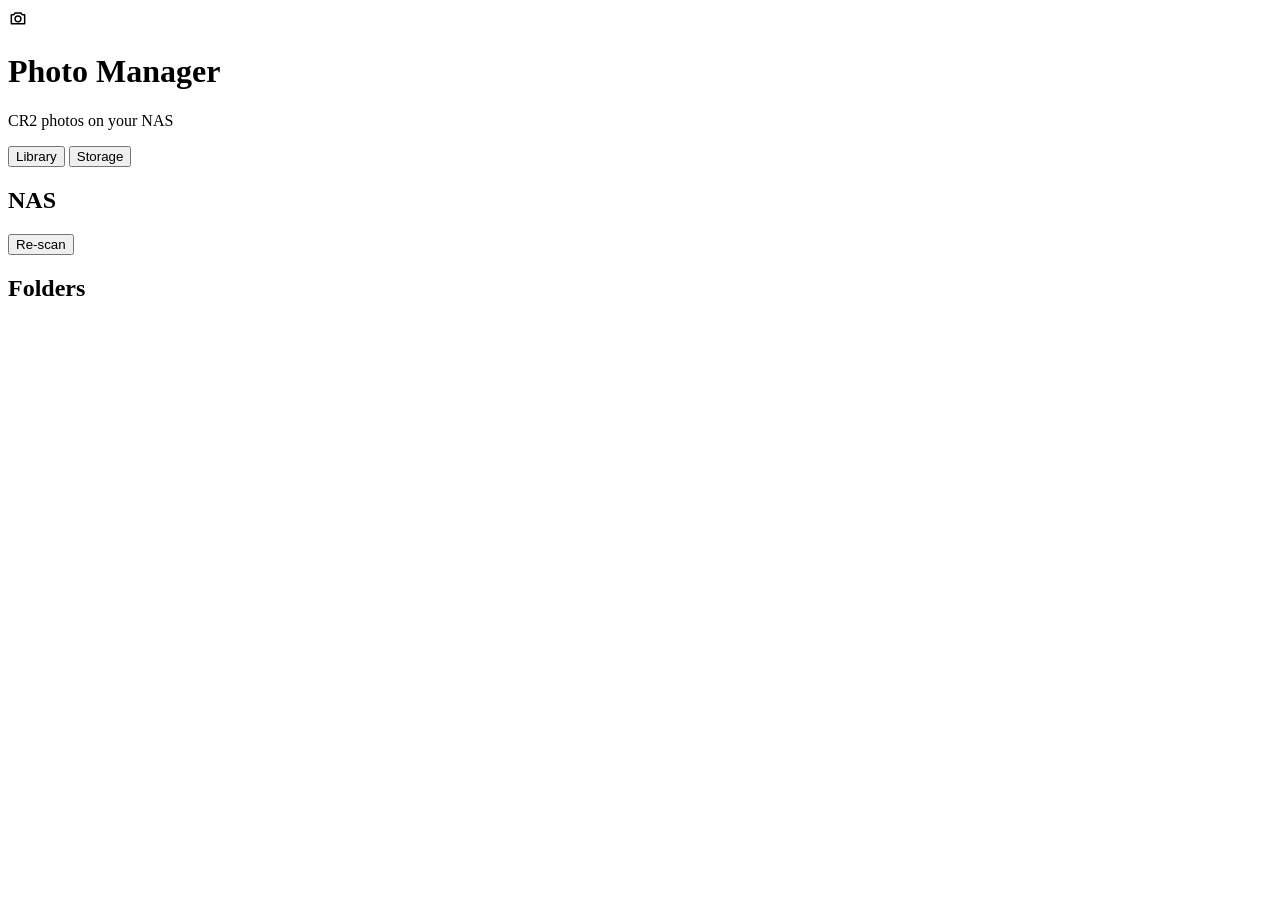
==== photo_manager/rootfs/app/photomanager/static/index.html @ 2aedbf71 "Photo Manager 0.1.0: read-only CR2 scan with NAS auto-detection and folder picker New add-on in this" ====
<!doctype html>
<html lang="en-GB">
<head>
<meta charset="utf-8">
<meta name="viewport" content="width=device-width, initial-scale=1">
<title>Photo Manager</title>
<link rel="stylesheet" href="static/app.css">
</head>
<body>
<header class="top">
  <div class="brand">
    <span class="logo" aria-hidden="true">
      <svg viewBox="0 0 24 24" width="20" height="20" fill="none" stroke="currentColor" stroke-width="1.8" stroke-linecap="round" stroke-linejoin="round"><path d="M4 8h3l1.5-2h7L17 8h3v11H4z"/><circle cx="12" cy="13" r="3.5"/></svg>
    </span>
    <div><h1>Photo Manager</h1><p class="sub">CR2 photos on your NAS</p></div>
  </div>
  <div class="pills" id="pills"></div>
</header>

<nav class="tabs" role="tablist">
  <button data-tab="library" class="on">Library</button>
  <button data-tab="storage">Storage</button>
</nav>

<main>
  <div id="banner" class="banner" hidden></div>

  <!-- Library -->
  <section id="tab-library" class="tab on">
    <div class="card" id="scan-card"></div>
    <div id="report"></div>
  </section>

  <!-- Storage -->
  <section id="tab-storage" class="tab">
    <div class="toolbar"><h2>NAS</h2><button id="nas-rescan" class="ghost">Re-scan</button></div>
    <div id="nas"></div>
    <div class="toolbar"><h2>Folders</h2></div>
    <div id="folders"></div>
  </section>
</main>

<div id="picker" class="overlay" hidden>
  <div class="sheet" role="dialog" aria-modal="true" aria-labelledby="picker-title">
    <div class="sheet-head"><h2 id="picker-title">Choose a folder</h2><button id="picker-x" class="ghost" aria-label="Close">✕</button></div>
    <nav id="crumbs" class="crumbs"></nav>
    <div id="picker-list" class="picker-list"></div>
    <div id="picker-info" class="note"></div>
    <div id="picker-new" class="row newname" hidden>
      <input id="picker-newname" placeholder="Or type a new folder name to use here" autocomplete="off" maxlength="80">
    </div>
    <div class="row end"><button id="picker-cancel" class="ghost">Cancel</button><button id="picker-ok" class="primary">Use this folder</button></div>
  </div>
</div>

<div id="toast" class="toast" hidden></div>
<script src="static/app.js"></script>
</body>
</html>
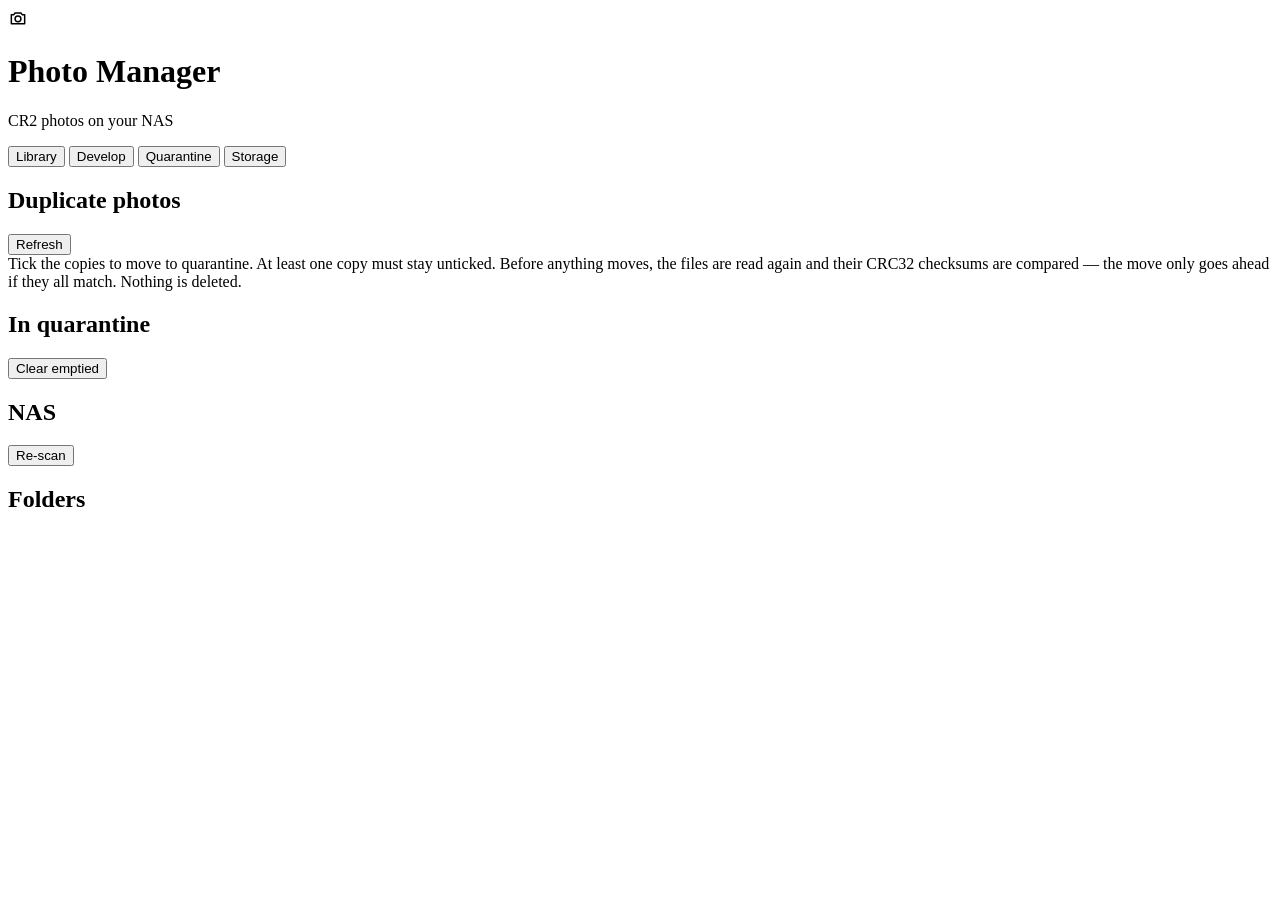
==== commit 4a37c939: "Photo Manager 0.2.0: darktable developing (off by default), folder scope, skip-if-JPEG, checksum-ver" ====
--- a/photo_manager/rootfs/app/photomanager/static/index.html
+++ b/photo_manager/rootfs/app/photomanager/static/index.html
@@ -19,6 +19,8 @@
 
 <nav class="tabs" role="tablist">
   <button data-tab="library" class="on">Library</button>
+  <button data-tab="develop">Develop</button>
+  <button data-tab="quarantine">Quarantine</button>
   <button data-tab="storage">Storage</button>
 </nav>
 
@@ -29,6 +31,18 @@
   <section id="tab-library" class="tab on">
     <div class="card" id="scan-card"></div>
     <div id="report"></div>
+  </section>
+
+  <!-- Develop -->
+  <section id="tab-develop" class="tab"><div id="develop"><div class="empty"><span class="spinner"></span></div></div></section>
+
+  <!-- Quarantine -->
+  <section id="tab-quarantine" class="tab">
+    <div class="toolbar"><h2>Duplicate photos</h2><button id="dups-reload" class="ghost">Refresh</button></div>
+    <p class="hint" style="margin-top:0">Tick the copies to move to quarantine. At least one copy must stay unticked. Before anything moves, the files are read again and their CRC32 checksums are compared — the move only goes ahead if they all match. Nothing is deleted.</p>
+    <div id="dups"></div>
+    <div class="toolbar" style="margin-top:20px"><h2>In quarantine</h2><button id="q-forget" class="ghost">Clear emptied</button></div>
+    <div id="qlist"></div>
   </section>
 
   <!-- Storage -->
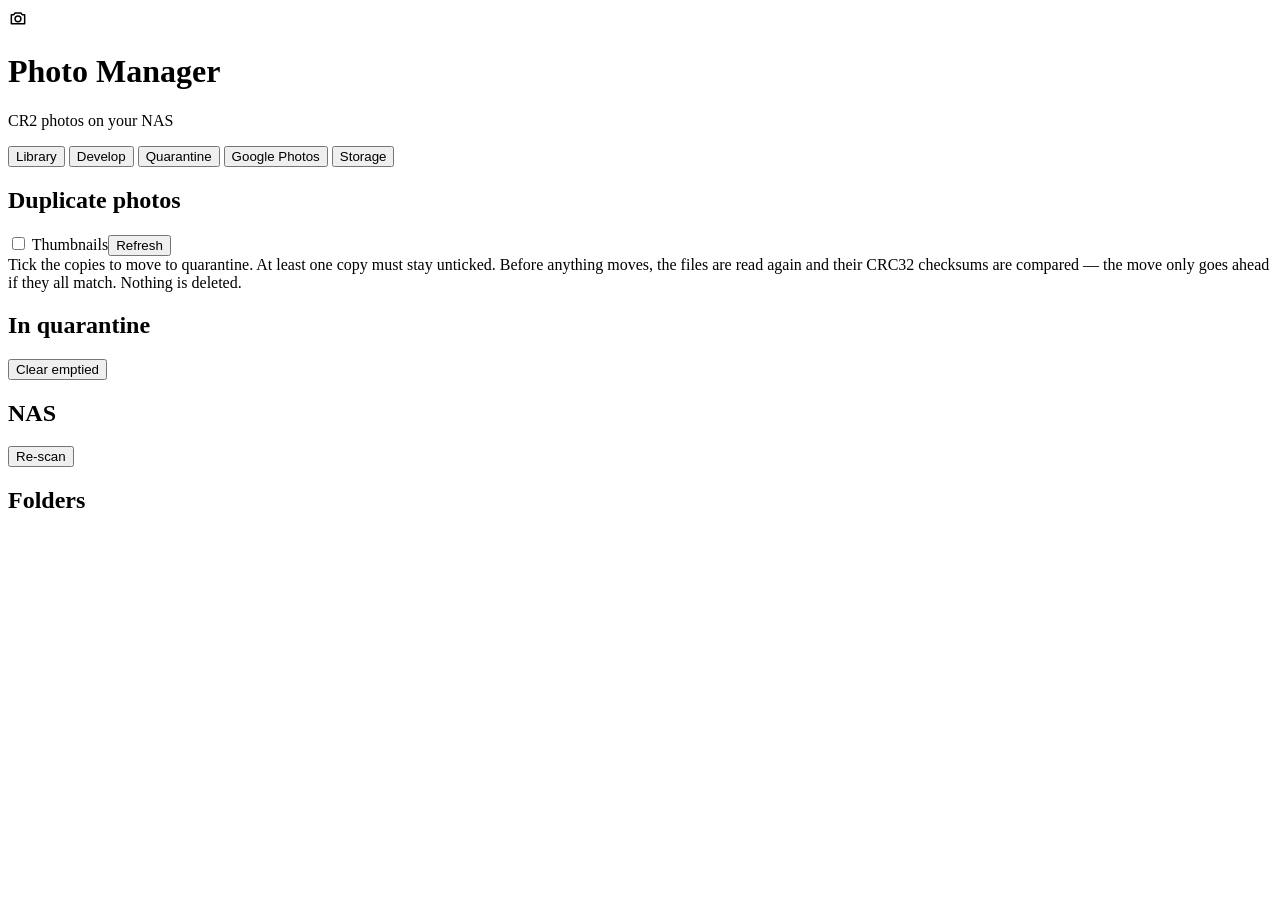
==== commit 9e4ff7a3: "Photo Manager 0.3.0: quarantine thumbnails, Google Photos upload, manual develop without the auto sw" ====
--- a/photo_manager/rootfs/app/photomanager/static/index.html
+++ b/photo_manager/rootfs/app/photomanager/static/index.html
@@ -21,6 +21,7 @@
   <button data-tab="library" class="on">Library</button>
   <button data-tab="develop">Develop</button>
   <button data-tab="quarantine">Quarantine</button>
+  <button data-tab="google">Google Photos</button>
   <button data-tab="storage">Storage</button>
 </nav>
 
@@ -38,12 +39,15 @@
 
   <!-- Quarantine -->
   <section id="tab-quarantine" class="tab">
-    <div class="toolbar"><h2>Duplicate photos</h2><button id="dups-reload" class="ghost">Refresh</button></div>
+    <div class="toolbar"><h2>Duplicate photos</h2><div class="row"><label class="inline"><input type="checkbox" id="show-thumbs"> Thumbnails</label><button id="dups-reload" class="ghost">Refresh</button></div></div>
     <p class="hint" style="margin-top:0">Tick the copies to move to quarantine. At least one copy must stay unticked. Before anything moves, the files are read again and their CRC32 checksums are compared — the move only goes ahead if they all match. Nothing is deleted.</p>
     <div id="dups"></div>
     <div class="toolbar" style="margin-top:20px"><h2>In quarantine</h2><button id="q-forget" class="ghost">Clear emptied</button></div>
     <div id="qlist"></div>
   </section>
+
+  <!-- Google Photos -->
+  <section id="tab-google" class="tab"><div id="google"><div class="empty"><span class="spinner"></span></div></div></section>
 
   <!-- Storage -->
   <section id="tab-storage" class="tab">
@@ -67,6 +71,7 @@
   </div>
 </div>
 
+<div id="lightbox" class="overlay" hidden><img id="lightbox-img" alt=""></div>
 <div id="toast" class="toast" hidden></div>
 <script src="static/app.js"></script>
 </body>
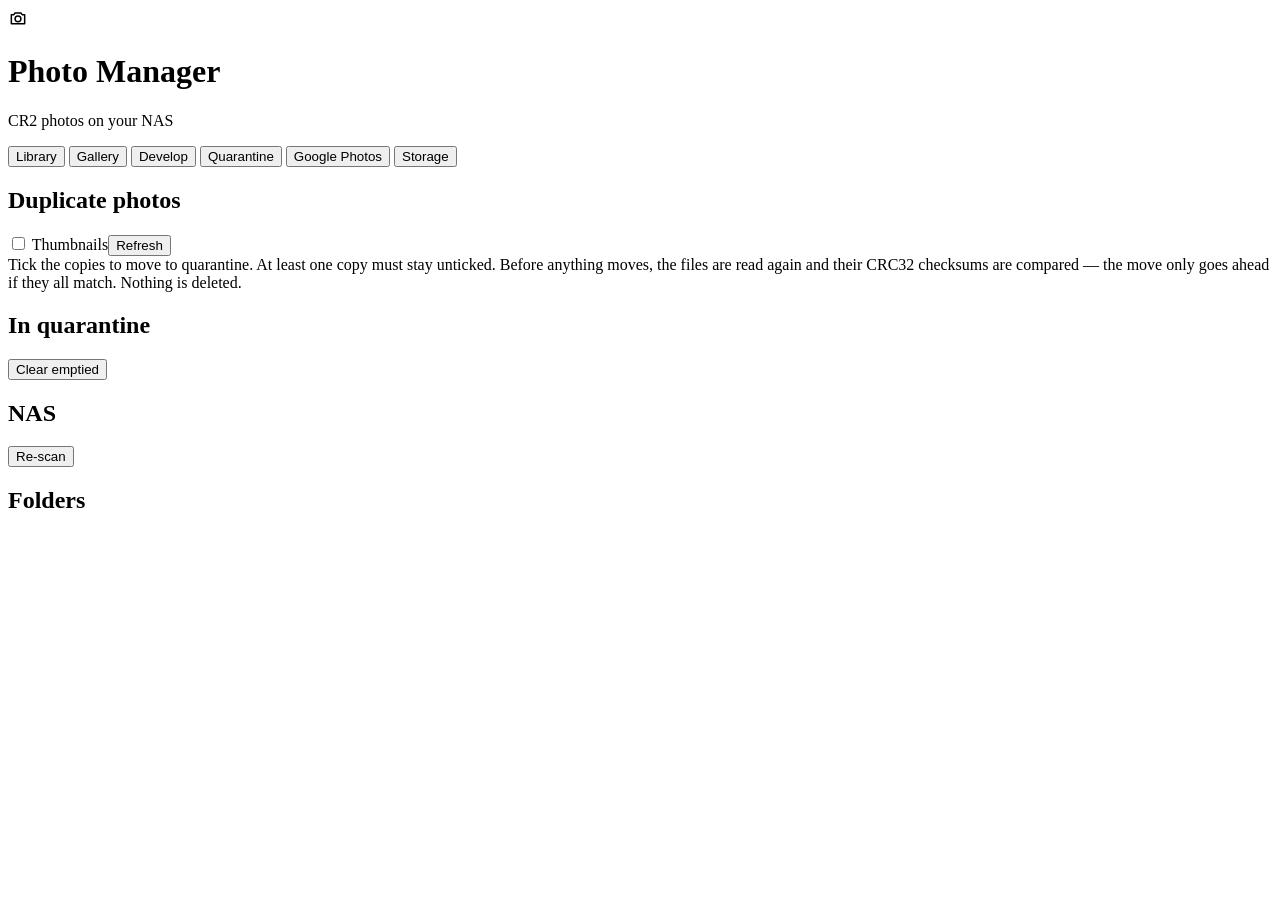
==== commit efea30e0: "Photo Manager 0.4.0: Takeout find-missing flow, gallery, darktable settings Co-Authored-By: Claude S" ====
--- a/photo_manager/rootfs/app/photomanager/static/index.html
+++ b/photo_manager/rootfs/app/photomanager/static/index.html
@@ -19,6 +19,7 @@
 
 <nav class="tabs" role="tablist">
   <button data-tab="library" class="on">Library</button>
+  <button data-tab="gallery">Gallery</button>
   <button data-tab="develop">Develop</button>
   <button data-tab="quarantine">Quarantine</button>
   <button data-tab="google">Google Photos</button>
@@ -35,7 +36,14 @@
   </section>
 
   <!-- Develop -->
-  <section id="tab-develop" class="tab"><div id="develop"><div class="empty"><span class="spinner"></span></div></div></section>
+  <section id="tab-develop" class="tab"><div id="develop"><div class="empty"><span class="spinner"></span></div></div><div id="develop-settings"></div></section>
+
+  <!-- Gallery -->
+  <section id="tab-gallery" class="tab">
+    <div id="gal-bar"></div>
+    <div id="gal-grid" class="grid"></div>
+    <div id="gal-more" class="row end"></div>
+  </section>
 
   <!-- Quarantine -->
   <section id="tab-quarantine" class="tab">
@@ -71,6 +79,15 @@
   </div>
 </div>
 
+<div id="viewer" class="overlay viewer" hidden>
+  <div class="vbar"><span id="viewer-title"></span><button id="viewer-x" class="ghost" aria-label="Close">✕</button></div>
+  <div class="vstage"><button id="viewer-prev" class="vnav" aria-label="Previous">‹</button><img id="viewer-img" alt=""><button id="viewer-next" class="vnav" aria-label="Next">›</button></div>
+  <div class="vbar"><button id="viewer-mode" class="ghost"></button><span id="viewer-info" class="sm"></span></div>
+</div>
+<div id="photopicker" class="overlay" hidden>
+  <div class="sheet" role="dialog" aria-modal="true"><div class="sheet-head"><h2>Choose a photo to try</h2><button id="pp-x" class="ghost" aria-label="Close">✕</button></div>
+  <div id="pp-grid" class="grid small"></div></div>
+</div>
 <div id="lightbox" class="overlay" hidden><img id="lightbox-img" alt=""></div>
 <div id="toast" class="toast" hidden></div>
 <script src="static/app.js"></script>
